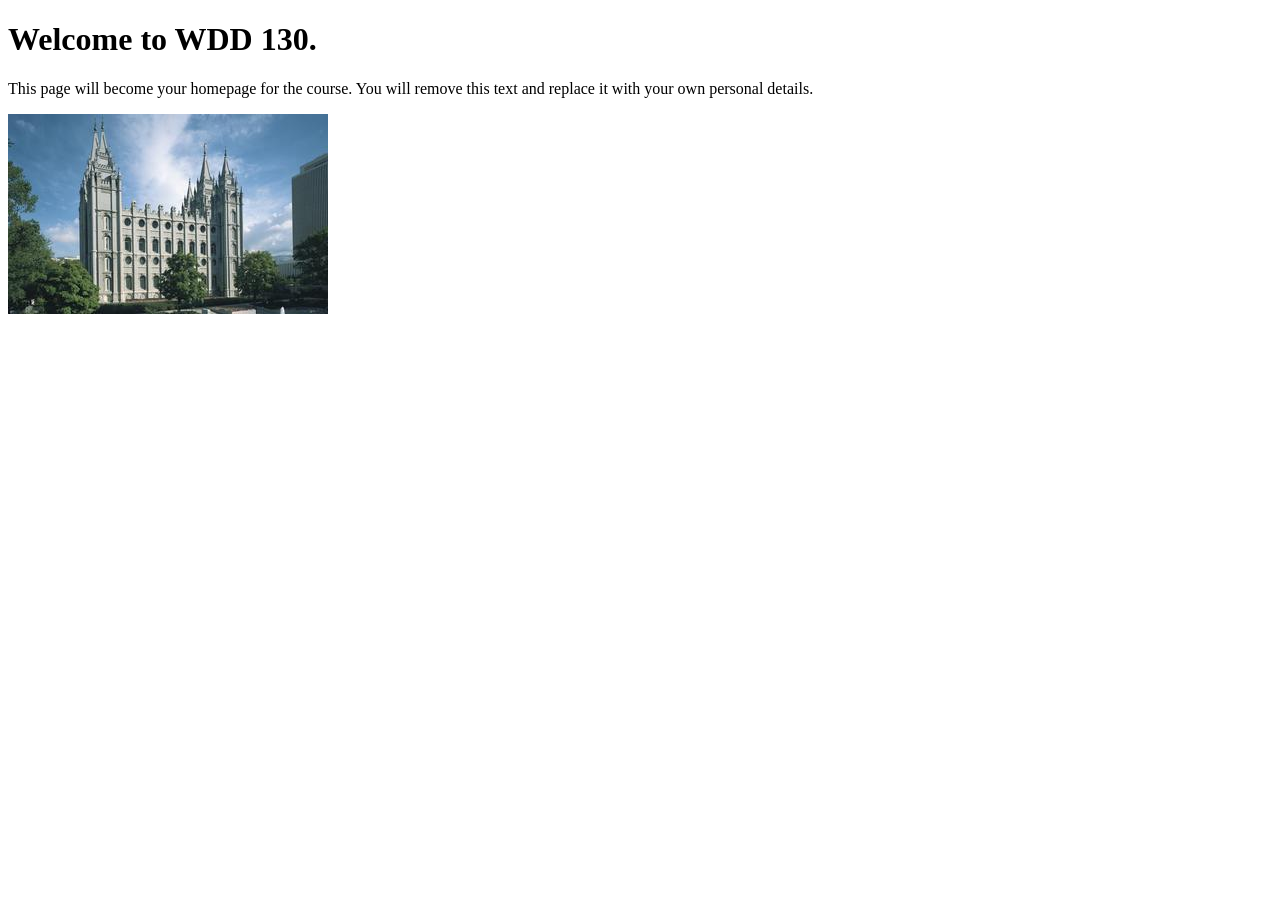
==== index.html @ a5da3b25 "Initial commit" ====
<!DOCTYPE html>
<html lang="en">
<head>
    <meta charset="UTF-8">
    <meta name="viewport" content="width=device-width, initial-scale=1.0">
    <title>WDD 130 | Personal Homepage</title>
</head>
<body>
    <h1>Welcome to WDD 130.</h1>
    <p>This page will become your homepage for the course. You will remove this text and replace it with your own personal details.</p>

    <img src="images/salt-lake-temple.jpg" alt="The Salt Lake Temple.">
</body>
</html>
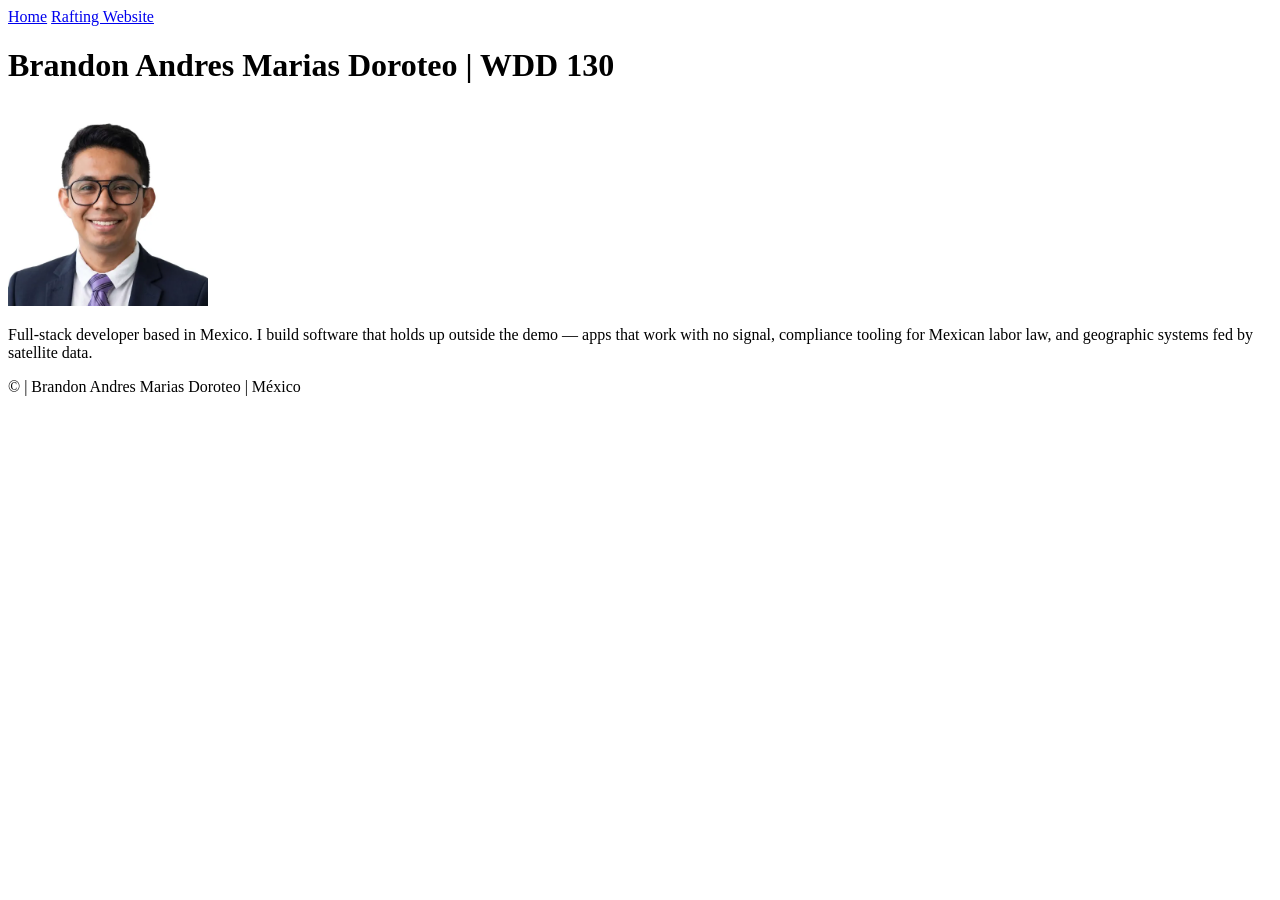
==== commit 86a44bdc: "portafolio" ====
--- a/index.html
+++ b/index.html
@@ -1,14 +1,31 @@
 <!DOCTYPE html>
 <html lang="en">
+
 <head>
     <meta charset="UTF-8">
     <meta name="viewport" content="width=device-width, initial-scale=1.0">
-    <title>WDD 130 | Personal Homepage</title>
+    <title>Brandon Andres Marias Doroteo | WDD 130</title>
 </head>
+
 <body>
-    <h1>Welcome to WDD 130.</h1>
-    <p>This page will become your homepage for the course. You will remove this text and replace it with your own personal details.</p>
+    <header>
+        <nav>
+            <a href="#">Home</a>
+            <a href="wwr/">Rafting Website</a>
+        </nav>
+    </header>
+    <main>
+        <h1>Brandon Andres Marias Doroteo | WDD 130</h1>
+        <img src="images/profile.webp" alt="profile" width="200">
+        <p>Full-stack developer based in Mexico. I build software that holds up outside the demo —
+            apps that
+            work with no signal, compliance tooling for Mexican labor law, and geographic systems
+            fed by
+            satellite data.</p>
+    </main>
+    <footer>
+        <p>&copy; | Brandon Andres Marias Doroteo | México</p>
+    </footer>
+</body>
 
-    <img src="images/salt-lake-temple.jpg" alt="The Salt Lake Temple.">
-</body>
 </html>
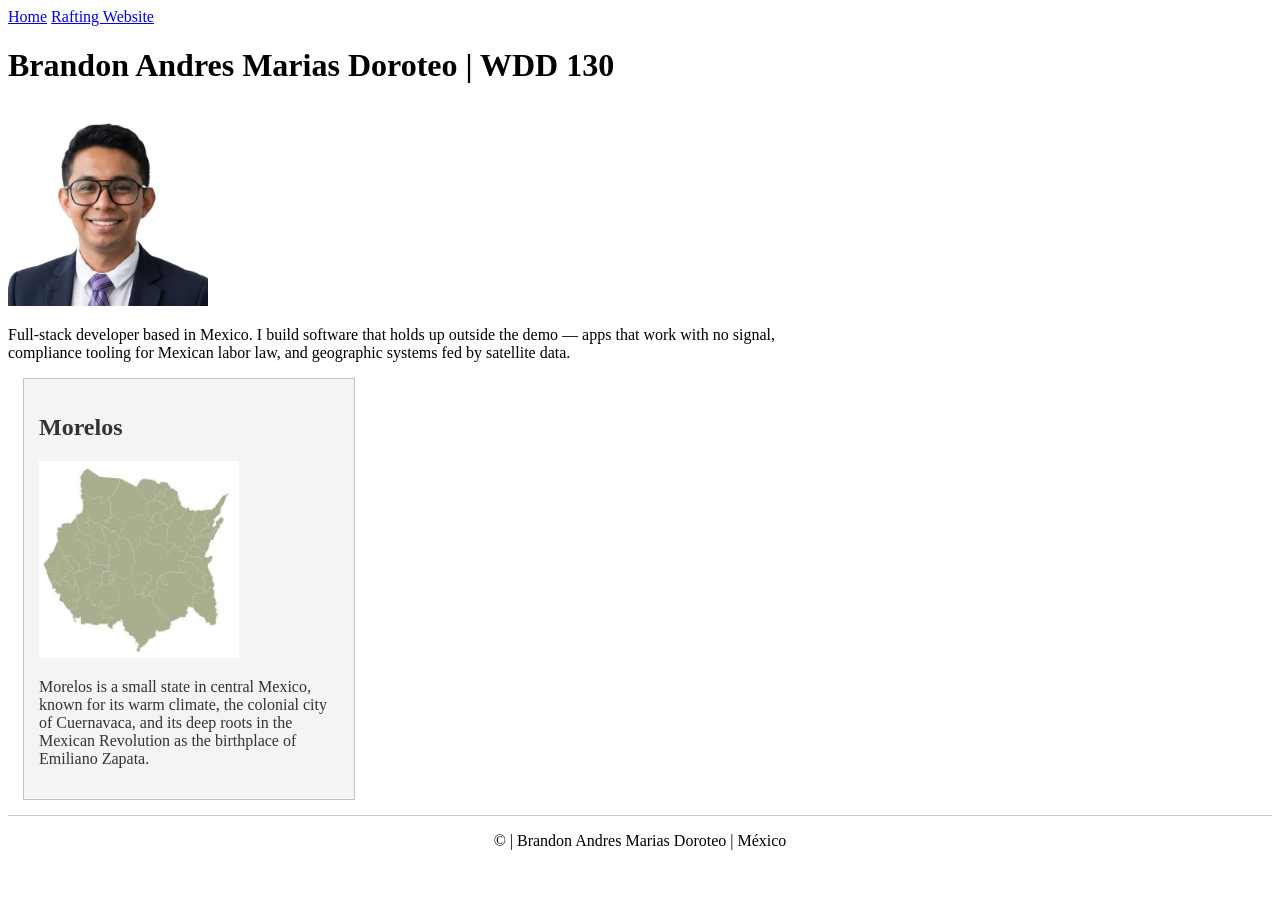
==== commit 4c9c0eaf: "Feat(index): css and html index" ====
--- a/index.html
+++ b/index.html
@@ -4,7 +4,11 @@
 <head>
     <meta charset="UTF-8">
     <meta name="viewport" content="width=device-width, initial-scale=1.0">
+    <meta name="description"
+      content="Brandon Andres Marias Doroteo, a full-stack developer from Morelos, Mexico, showcasing his WDD 130 web design portfolio and coding projects.">
+    <meta name="author" content="Brandon Andres Marias Doroteo">
     <title>Brandon Andres Marias Doroteo | WDD 130</title>
+    <link rel="stylesheet" href="styles/styles.css">
 </head>
 
 <body>
@@ -23,6 +27,13 @@
             fed by
             satellite data.</p>
     </main>
+    <aside>
+        <h2>Morelos</h2>
+        <img src="./images/morelos.jpg" alt="Morelos">
+        <p>Morelos is a small state in central Mexico, known for its warm
+            climate, the colonial city of Cuernavaca, and its deep roots in the Mexican
+            Revolution as the birthplace of Emiliano Zapata.</p>
+    </aside>
     <footer>
         <p>&copy; | Brandon Andres Marias Doroteo | México</p>
     </footer>
--- a/styles/styles.css
+++ b/styles/styles.css
@@ -0,0 +1,37 @@
+main {
+    max-width: 840px
+}
+
+img {
+    width: 100%;
+    height: auto;
+}
+
+main img {
+    width: 200px;
+    height: auto;
+}
+
+p {
+    padding: 0;
+}
+
+aside {
+    width: 300px;
+    margin: 15px;
+    border: 1px solid rgba(0, 0, 0, .2);
+    padding: 15px;
+    background-color: #f4f4f4;
+    color: #333;
+}
+
+aside img {
+    width: 200px;
+    height: auto;
+}
+
+footer {
+    margin-top: 15px;
+    border-top: 1px solid rgba(0, 0, 0, .2);
+    text-align: center;
+}
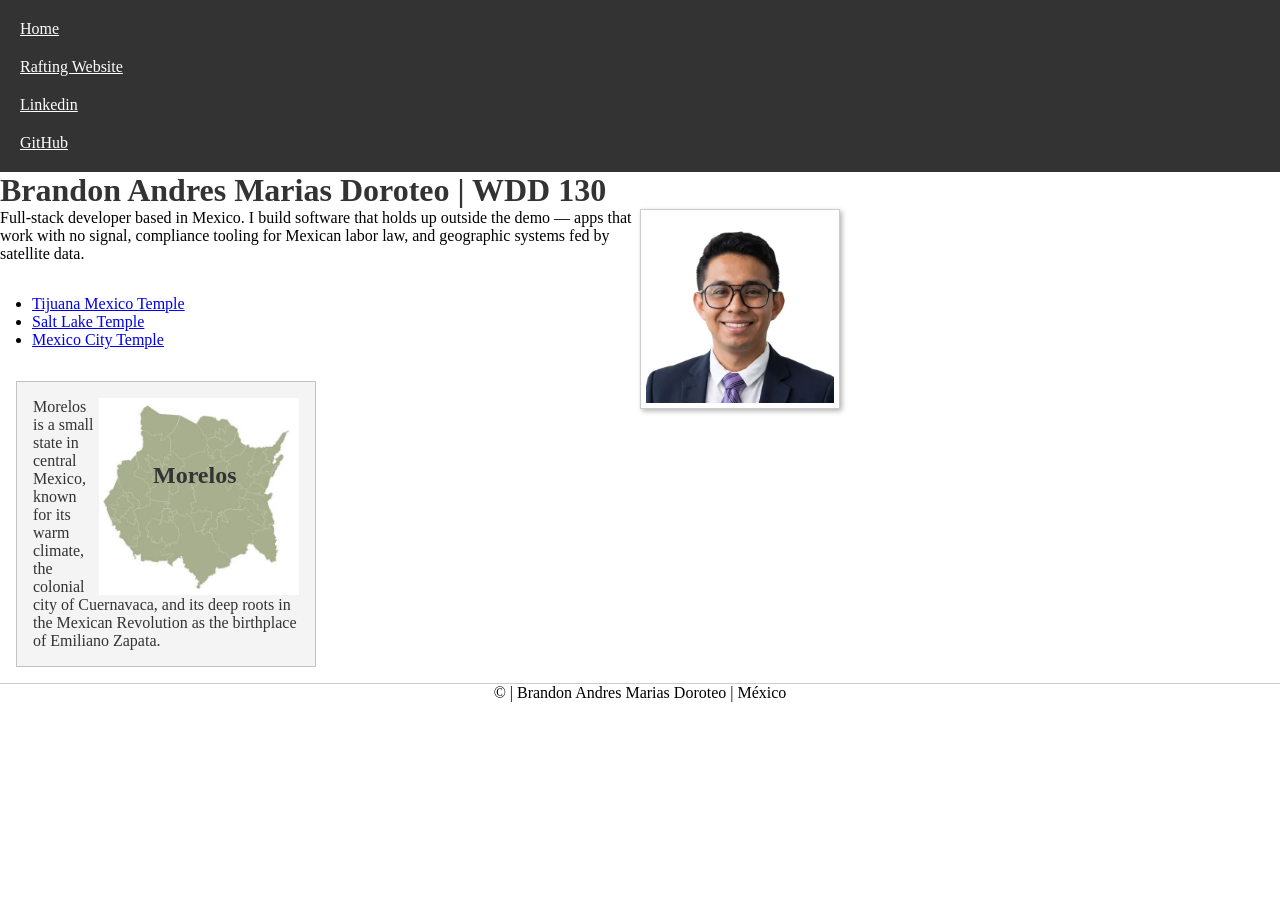
==== commit 10fe939c: "rafting" ====
--- a/index.html
+++ b/index.html
@@ -16,6 +16,10 @@
         <nav>
             <a href="#">Home</a>
             <a href="wwr/">Rafting Website</a>
+            <a href="https://www.linkedin.com/in/brandonmarias/" target="_blank"
+              rel="noopener noreferrer">Linkedin</a>
+            <a href="https://github.com/BrandonMarias" target="_blank"
+              rel="noopener noreferrer">GitHub</a>
         </nav>
     </header>
     <main>
@@ -26,8 +30,17 @@
             work with no signal, compliance tooling for Mexican labor law, and geographic systems
             fed by
             satellite data.</p>
+
+        <ul class="box">
+            <li><a href="https://www.churchofjesuschrist.org/temples/details/tijuana-mexico-temple?lang=spa"
+                  target="_blank" rel="noopener noreferrer">Tijuana Mexico Temple</a></li>
+            <li><a href="https://www.churchofjesuschrist.org/temples/details/salt-lake-temple?lang=spa"
+                  target="_blank" rel="noopener noreferrer">Salt Lake Temple</a></li>
+            <li><a href="https://www.churchofjesuschrist.org/temples/details/mexico-city-mexico-temple?lang=spa"
+                  target="_blank" rel="noopener noreferrer">Mexico City Temple</a></li>
+        </ul>
     </main>
-    <aside>
+    <aside class="box">
         <h2>Morelos</h2>
         <img src="./images/morelos.jpg" alt="Morelos">
         <p>Morelos is a small state in central Mexico, known for its warm
--- a/styles/styles.css
+++ b/styles/styles.css
@@ -1,5 +1,26 @@
+* {
+  margin: 0;
+  padding: 0;
+  box-sizing: border-box;
+}
+
 main {
     max-width: 840px
+}
+
+nav {
+    background-color: #333;
+    padding: 10px;
+}
+
+nav a {
+    color: #fff;
+    padding: 10px;
+    display: block;
+}
+
+h1 {
+    color: #333;
 }
 
 img {
@@ -10,6 +31,10 @@
 main img {
     width: 200px;
     height: auto;
+    border: 1px solid rgba(0, 0, 0, .2);
+    padding: 5px;
+    box-shadow: 2px 2px 5px rgba(0, 0, 0, .3);
+    float: right;
 }
 
 p {
@@ -23,15 +48,31 @@
     padding: 15px;
     background-color: #f4f4f4;
     color: #333;
+    position: relative;
+}
+
+aside h2 {
+    position: absolute;
+    top: 5rem;
+    left: 8.5rem;
 }
 
 aside img {
     width: 200px;
     height: auto;
+    float: right;
 }
 
 footer {
     margin-top: 15px;
     border-top: 1px solid rgba(0, 0, 0, .2);
     text-align: center;
-}+}
+
+
+/* Class Selectors */
+.box {
+    margin: 1rem;
+    padding: 1rem;
+}
+
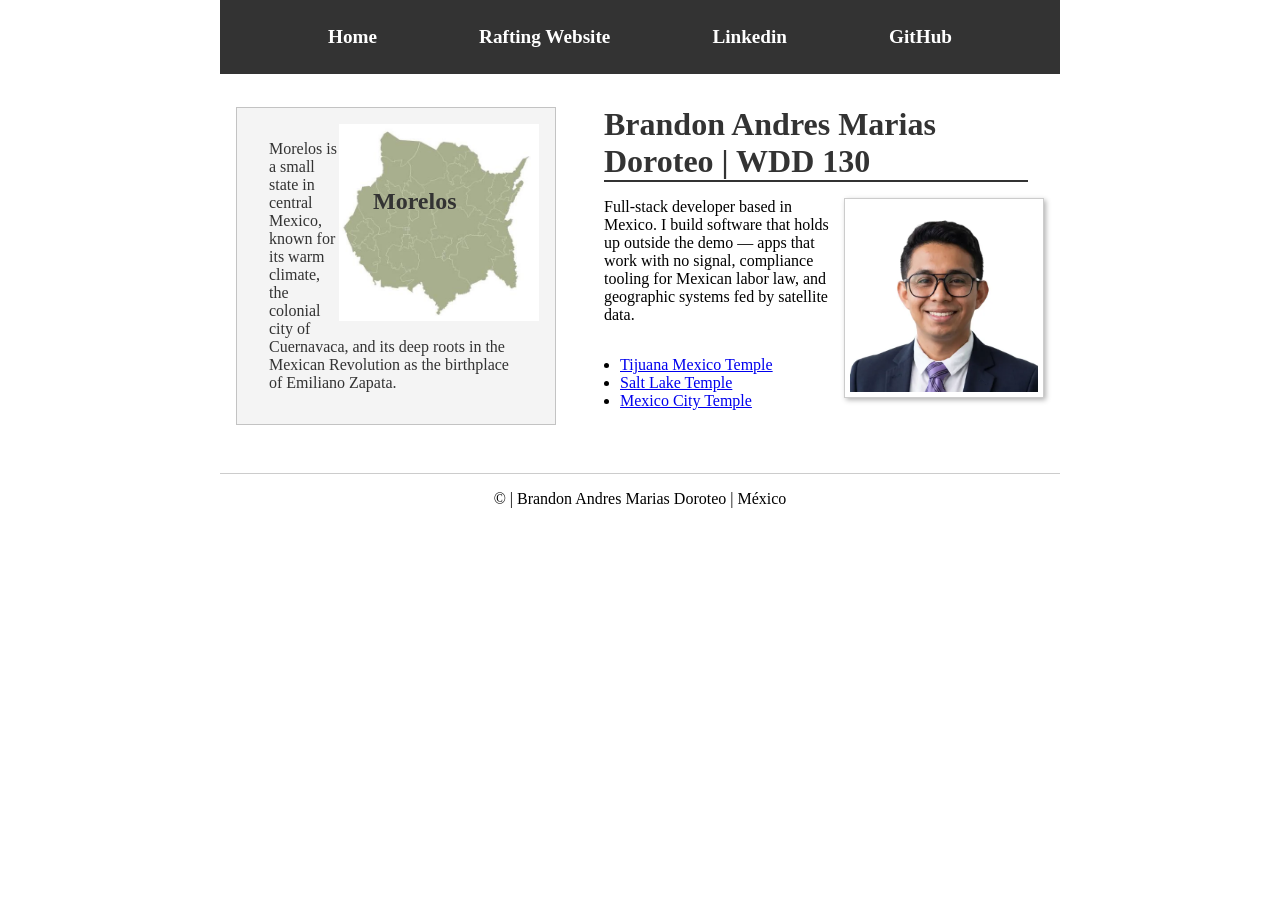
==== commit ac3af750: "flex and grid" ====
--- a/index.html
+++ b/index.html
@@ -15,38 +15,43 @@
     <header>
         <nav>
             <a href="#">Home</a>
-            <a href="wwr/">Rafting Website</a>
+            <a href="wwr/about.html">Rafting Website</a>
             <a href="https://www.linkedin.com/in/brandonmarias/" target="_blank"
               rel="noopener noreferrer">Linkedin</a>
             <a href="https://github.com/BrandonMarias" target="_blank"
               rel="noopener noreferrer">GitHub</a>
         </nav>
     </header>
-    <main>
-        <h1>Brandon Andres Marias Doroteo | WDD 130</h1>
-        <img src="images/profile.webp" alt="profile" width="200">
-        <p>Full-stack developer based in Mexico. I build software that holds up outside the demo —
-            apps that
-            work with no signal, compliance tooling for Mexican labor law, and geographic systems
-            fed by
-            satellite data.</p>
 
-        <ul class="box">
-            <li><a href="https://www.churchofjesuschrist.org/temples/details/tijuana-mexico-temple?lang=spa"
-                  target="_blank" rel="noopener noreferrer">Tijuana Mexico Temple</a></li>
-            <li><a href="https://www.churchofjesuschrist.org/temples/details/salt-lake-temple?lang=spa"
-                  target="_blank" rel="noopener noreferrer">Salt Lake Temple</a></li>
-            <li><a href="https://www.churchofjesuschrist.org/temples/details/mexico-city-mexico-temple?lang=spa"
-                  target="_blank" rel="noopener noreferrer">Mexico City Temple</a></li>
-        </ul>
-    </main>
-    <aside class="box">
-        <h2>Morelos</h2>
-        <img src="./images/morelos.jpg" alt="Morelos">
-        <p>Morelos is a small state in central Mexico, known for its warm
-            climate, the colonial city of Cuernavaca, and its deep roots in the Mexican
-            Revolution as the birthplace of Emiliano Zapata.</p>
-    </aside>
+    <div class="grid">
+        <main>
+            <h1>Brandon Andres Marias Doroteo | WDD 130</h1>
+            <img src="images/profile.webp" alt="profile" width="200">
+            <p>Full-stack developer based in Mexico. I build software that holds up outside the demo
+                —
+                apps that work with no signal, compliance tooling for Mexican labor law, and
+                geographic systems
+                fed by satellite data.</p>
+
+            <ul class="box">
+                <li><a href="https://www.churchofjesuschrist.org/temples/details/tijuana-mexico-temple?lang=spa"
+                      target="_blank" rel="noopener noreferrer">Tijuana Mexico Temple</a></li>
+                <li><a href="https://www.churchofjesuschrist.org/temples/details/salt-lake-temple?lang=spa"
+                      target="_blank" rel="noopener noreferrer">Salt Lake Temple</a></li>
+                <li><a href="https://www.churchofjesuschrist.org/temples/details/mexico-city-mexico-temple?lang=spa"
+                      target="_blank" rel="noopener noreferrer">Mexico City Temple</a></li>
+            </ul>
+        </main>
+
+        <aside class="box">
+            <h2>Morelos</h2>
+            <img src="./images/morelos.jpg" alt="Morelos">
+            <p>Morelos is a small state in central Mexico, known for its warm
+                climate, the colonial city of Cuernavaca, and its deep roots in the Mexican
+                Revolution as the birthplace of Emiliano Zapata.</p>
+        </aside>
+    </div>
+
     <footer>
         <p>&copy; | Brandon Andres Marias Doroteo | México</p>
     </footer>
--- a/styles/styles.css
+++ b/styles/styles.css
@@ -4,75 +4,97 @@
   box-sizing: border-box;
 }
 
+/* Shared width and centering */
+header, .grid, footer {
+  max-width: 840px;
+  margin: 0 auto;
+}
+
+/* Grid Layout */
+.grid {
+  display: grid;
+  align-items: center;
+}
+
 main {
-    max-width: 840px
+  grid-column: 2/3;
+  margin: 1rem;
+}
+
+aside {
+  width: 20rem;
+  position: relative;
+  grid-column: 1/2;
+  grid-row: 1/2;
+  margin: 15px;
+  border: 1px solid rgba(0, 0, 0, .2);
+  padding: 15px;
+  background-color: #f4f4f4;
+  color: #333;
 }
 
 nav {
-    background-color: #333;
-    padding: 10px;
+  background-color: #333;
+  padding: 1rem;
+  display: flex;
+  justify-content: space-evenly;
+  align-items: center;
 }
 
 nav a {
-    color: #fff;
-    padding: 10px;
-    display: block;
+  color: #fff;
+  padding: 10px;
+  display: block;
+  text-decoration: none;
+  font-size: 1.2rem;
+  font-weight: 700;
 }
 
 h1 {
-    color: #333;
+  color: #333;
+  border-bottom: 2px solid #333;
+  margin: 1rem;
 }
 
 img {
-    width: 100%;
-    height: auto;
+  width: 100%;
+  height: auto;
 }
 
 main img {
-    width: 200px;
-    height: auto;
-    border: 1px solid rgba(0, 0, 0, .2);
-    padding: 5px;
-    box-shadow: 2px 2px 5px rgba(0, 0, 0, .3);
-    float: right;
+  width: 200px;
+  height: auto;
+  border: 1px solid rgba(0, 0, 0, .2);
+  padding: 5px;
+  box-shadow: 2px 2px 5px rgba(0, 0, 0, .3);
+  float: right;
 }
 
 p {
-    padding: 0;
-}
-
-aside {
-    width: 300px;
-    margin: 15px;
-    border: 1px solid rgba(0, 0, 0, .2);
-    padding: 15px;
-    background-color: #f4f4f4;
-    color: #333;
-    position: relative;
+  padding: 0;
+  margin: 1rem;
 }
 
 aside h2 {
-    position: absolute;
-    top: 5rem;
-    left: 8.5rem;
+  position: absolute;
+  top: 5rem;
+  left: 8.5rem;
 }
 
 aside img {
-    width: 200px;
-    height: auto;
-    float: right;
+  width: 200px;
+  height: auto;
+  float: right;
 }
 
 footer {
-    margin-top: 15px;
-    border-top: 1px solid rgba(0, 0, 0, .2);
-    text-align: center;
+  margin-top: 15px;
+  border-top: 1px solid rgba(0, 0, 0, .2);
+  text-align: center;
 }
-
 
 /* Class Selectors */
 .box {
-    margin: 1rem;
-    padding: 1rem;
-}
-
+  margin: 1rem;
+  padding: 1rem;
+}
